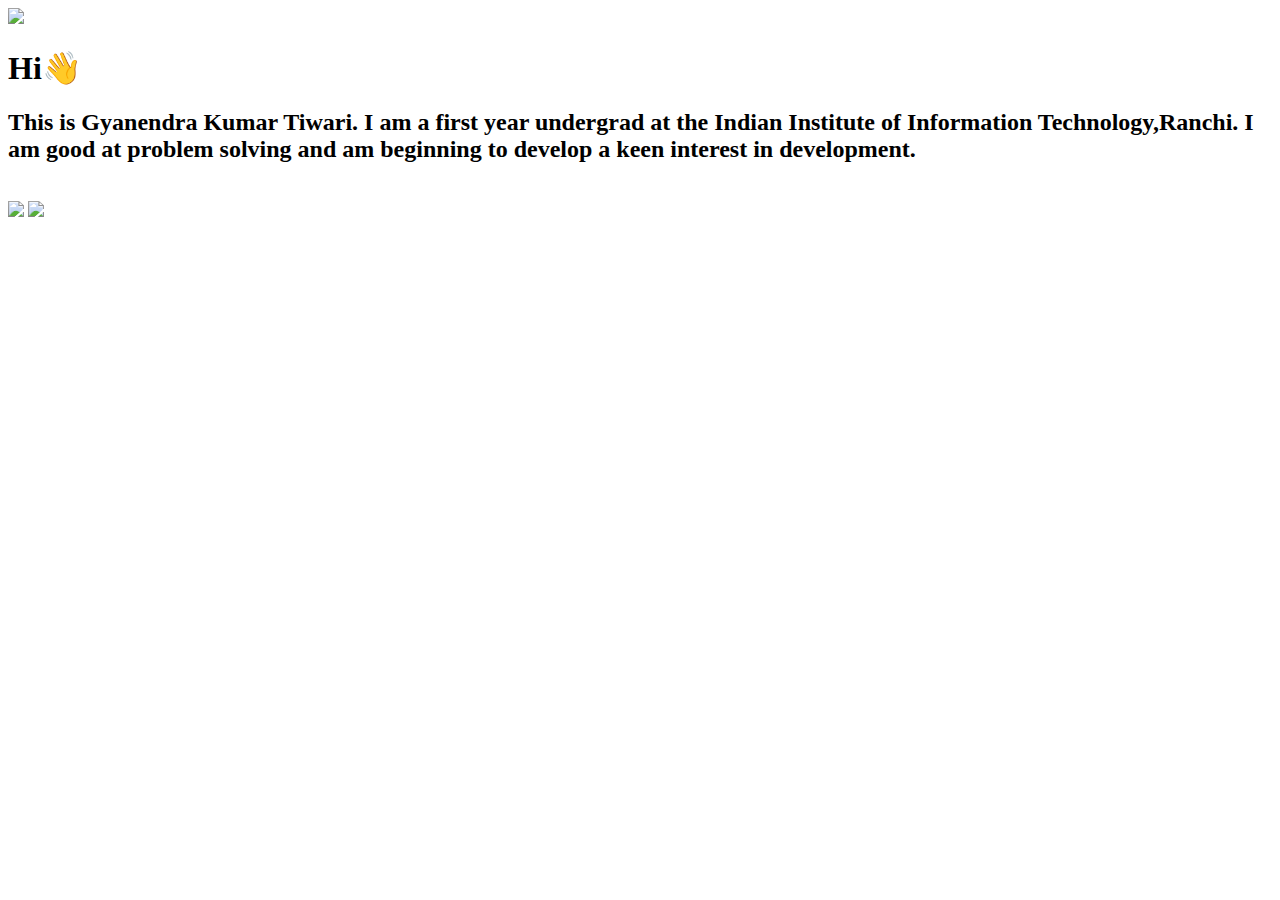
==== index.html @ c7ca8e03 "Rename index (1).html to index.html" ====
<!DOCTYPE html>
<html lang="en">
<head>
    <meta charset="UTF-8">
    <meta http-equiv="X-UA-Compatible" content="IE=edge">
    <meta name="viewport" content="width=device-width, initial-scale=1.0">
    <title>Introduction</title>
    <link rel="stylesheet" href="index1.css">
</head>
<body>
    <div>
        <img class ="image" src="https://media-exp1.licdn.com/dms/image/C4D03AQFWYB_QPpOSbw/profile-displayphoto-shrink_800_800/0/1652599726639?e=1658361600&v=beta&t=20HrbgZOX8GxnWOXV6FDxL17io6OjkMsznsyn9sZT-U" />
    </div>
    <div>
        <h1>
            Hi👋
        </h1>
        <p>
           <h2>This is Gyanendra Kumar Tiwari. I am a first year undergrad at the Indian Institute of 
            Information Technology,Ranchi. I am good at problem solving and am beginning to develop
            a keen interest in development.</h2>
        </p>
    </div>
    <br>
    
    <div >
        <a href="https://www.linkedin.com/in/gyanendra-kumar-tiwari-9278b0228/" target="_blank"><img class="linkedin" src="https://upload.wikimedia.org/wikipedia/commons/thumb/c/ca/LinkedIn_logo_initials.png/800px-LinkedIn_logo_initials.png"></a>
        <a href="https://drive.google.com/file/d/1bB9Qjzc2oNEJ0h1rYgb5FcTJfxj89GKa/view?usp=sharing" target="_blank"><img class="linkedin" src="https://cdn.imgbin.com/5/23/6/imgbin-curriculum-vitae-management-afacere-cornell-university-logo-curriculum-vitae-template-JX7Q397WMSnb9n2Tgw1kN8fKh.jpg"></a>
    </div>
</body>
</html>
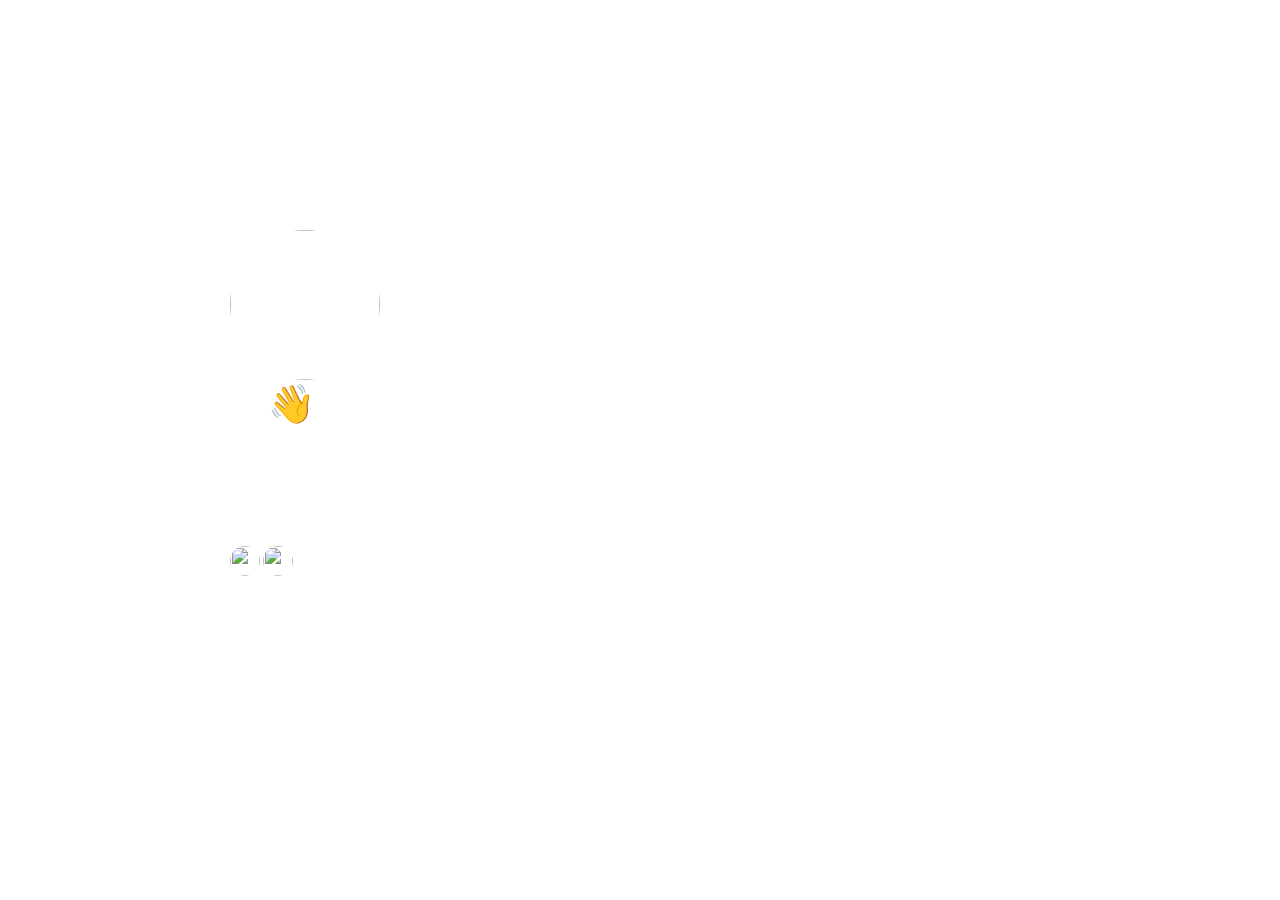
==== commit 692a482b: "Add files via upload" ====
--- a/index.html
+++ b/index.html
@@ -5,27 +5,25 @@
     <meta http-equiv="X-UA-Compatible" content="IE=edge">
     <meta name="viewport" content="width=device-width, initial-scale=1.0">
     <title>Introduction</title>
-    <link rel="stylesheet" href="index1.css">
+    <link rel="stylesheet" href="style.css">
 </head>
 <body>
     <div>
         <img class ="image" src="https://media-exp1.licdn.com/dms/image/C4D03AQFWYB_QPpOSbw/profile-displayphoto-shrink_800_800/0/1652599726639?e=1658361600&v=beta&t=20HrbgZOX8GxnWOXV6FDxL17io6OjkMsznsyn9sZT-U" />
     </div>
     <div>
-        <h1>
+        <div class="hi"><b>
             Hi👋
-        </h1>
-        <p>
-           <h2>This is Gyanendra Kumar Tiwari. I am a first year undergrad at the Indian Institute of 
-            Information Technology,Ranchi. I am good at problem solving and am beginning to develop
-            a keen interest in development.</h2>
-        </p>
+        </b></div>
+        <p class="para"><i>This is Gyanendra Kumar Tiwari. I am a first year undergrad at the Indian Institute of 
+        Information Technology,Ranchi. I am good at problem solving and am beginning to develop
+        a keen interest in development.</i></p>
     </div>
     <br>
     
     <div >
-        <a href="https://www.linkedin.com/in/gyanendra-kumar-tiwari-9278b0228/" target="_blank"><img class="linkedin" src="https://upload.wikimedia.org/wikipedia/commons/thumb/c/ca/LinkedIn_logo_initials.png/800px-LinkedIn_logo_initials.png"></a>
-        <a href="https://drive.google.com/file/d/1bB9Qjzc2oNEJ0h1rYgb5FcTJfxj89GKa/view?usp=sharing" target="_blank"><img class="linkedin" src="https://cdn.imgbin.com/5/23/6/imgbin-curriculum-vitae-management-afacere-cornell-university-logo-curriculum-vitae-template-JX7Q397WMSnb9n2Tgw1kN8fKh.jpg"></a>
+        <a href="https://www.linkedin.com/in/gyanendra-kumar-tiwari-9278b0228/" target="_blank"><img class="linkedin" src="https://cdn.worldvectorlogo.com/logos/linkedin-icon.svg"></a>
+        <a href="https://drive.google.com/file/d/1bB9Qjzc2oNEJ0h1rYgb5FcTJfxj89GKa/view?usp=sharing" target="_blank"><img class="linkedin" src="https://i.pinimg.com/originals/26/f6/08/26f6088b4c68068884c0d9282fccd94a.jpg"></a>
     </div>
 </body>
 </html>
--- a/style.css
+++ b/style.css
@@ -0,0 +1,27 @@
+body {
+        font-family: Arial;
+        font-size: 10px;
+        margin: 18%;
+        background-image: url(https://wallpaperboat.com/wp-content/uploads/2020/08/08/52199/dark-mode-18.jpg);
+        color: white;
+}
+
+.hi {
+    font-size: 38px;
+}
+
+.para {
+    font-size: 20px;
+}
+
+.image {
+    border-radius: 50%;
+    height : 150px;
+    width: 150px;
+}
+
+.linkedin {
+    border-radius: 50%;
+    height : 30px;
+    width: 30px;  
+}
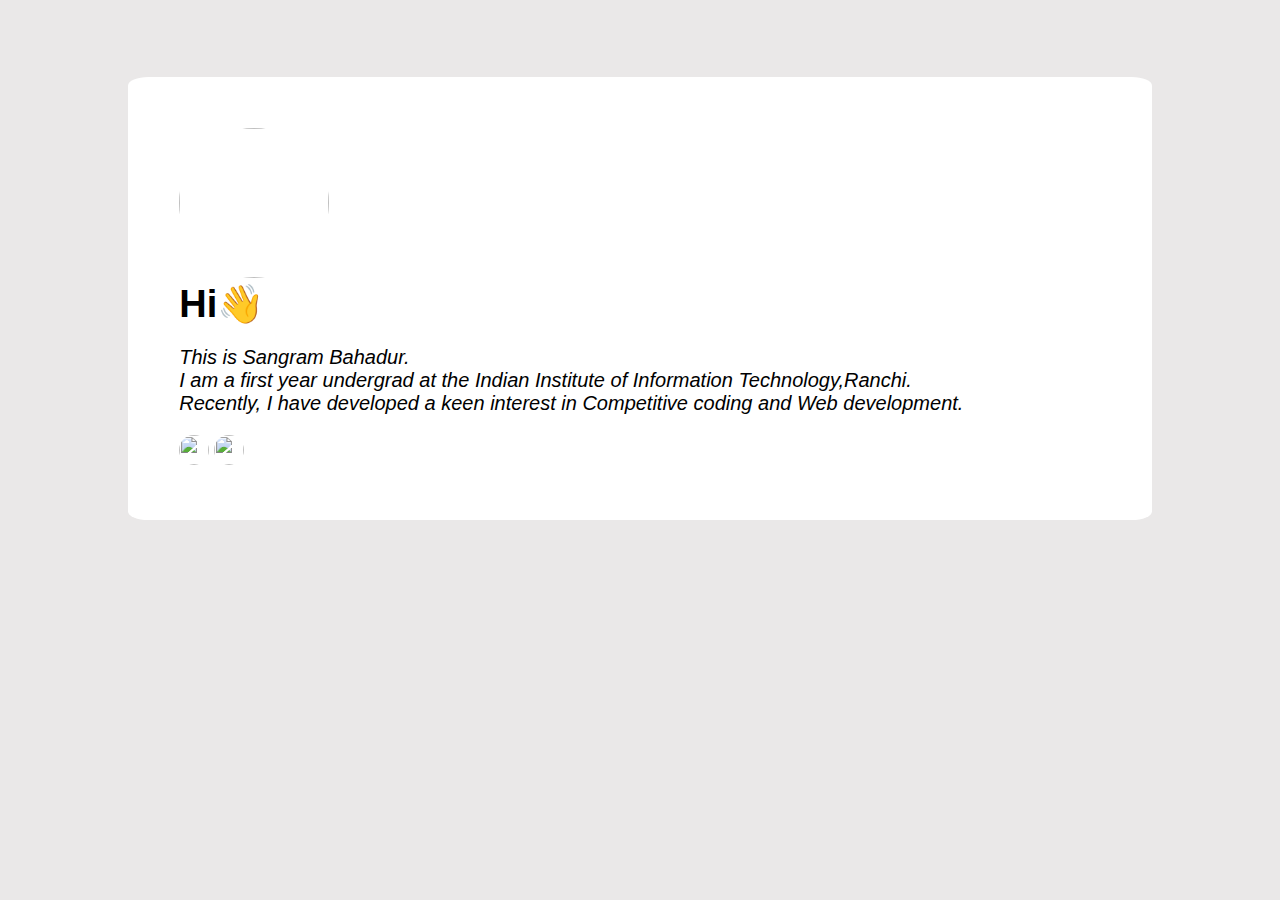
==== commit 58763eff: "sbsangu" ====
--- a/index.html
+++ b/index.html
@@ -7,23 +7,24 @@
     <title>Introduction</title>
     <link rel="stylesheet" href="style.css">
 </head>
+
 <body>
-    <div>
-        <img class ="image" src="https://media-exp1.licdn.com/dms/image/C4D03AQFWYB_QPpOSbw/profile-displayphoto-shrink_800_800/0/1652599726639?e=1658361600&v=beta&t=20HrbgZOX8GxnWOXV6FDxL17io6OjkMsznsyn9sZT-U" />
+    <div class="container">
+        <div>
+            <img src="https://media-exp1.licdn.com/dms/image/C4D03AQFWYB_QPpOSbw/profile-displayphoto-shrink_800_800/0/1652599726639?e=1658361600&v=beta&t=20HrbgZOX8GxnWOXV6FDxL17io6OjkMsznsyn9sZT-U" class="image">
+        </div>
+        <div class="intro">
+            <div class="hi"><b>
+                Hi👋
+            </b></div>
+            <p class="para"><i>This is Sangram Bahadur. 
+            <br>I am a first year undergrad at the Indian Institute of Information Technology,Ranchi. 
+            <br>Recently, I have developed a keen interest in Competitive coding and Web development.
+            </i></p>
+        </div>
+        <div class="link">
+            <a href="https://www.linkedin.com/in/gyanendra-kumar-tiwari-9278b0228/" target="_blank"><img class="photo" src="https://cdn.worldvectorlogo.com/logos/linkedin-icon.svg"></a>
+            <a href="https://drive.google.com/file/d/1bB9Qjzc2oNEJ0h1rYgb5FcTJfxj89GKa/view?usp=sharing" target="_blank"><img class="photo" src="https://i.pinimg.com/originals/26/f6/08/26f6088b4c68068884c0d9282fccd94a.jpg"></a>
+        </div>
     </div>
-    <div>
-        <div class="hi"><b>
-            Hi👋
-        </b></div>
-        <p class="para"><i>This is Gyanendra Kumar Tiwari. I am a first year undergrad at the Indian Institute of 
-        Information Technology,Ranchi. I am good at problem solving and am beginning to develop
-        a keen interest in development.</i></p>
-    </div>
-    <br>
-    
-    <div >
-        <a href="https://www.linkedin.com/in/gyanendra-kumar-tiwari-9278b0228/" target="_blank"><img class="linkedin" src="https://cdn.worldvectorlogo.com/logos/linkedin-icon.svg"></a>
-        <a href="https://drive.google.com/file/d/1bB9Qjzc2oNEJ0h1rYgb5FcTJfxj89GKa/view?usp=sharing" target="_blank"><img class="linkedin" src="https://i.pinimg.com/originals/26/f6/08/26f6088b4c68068884c0d9282fccd94a.jpg"></a>
-    </div>
-</body>
-</html>
+</body>--- a/style.css
+++ b/style.css
@@ -1,17 +1,24 @@
 body {
-        font-family: Arial;
-        font-size: 10px;
-        margin: 18%;
-        background-image: url(https://wallpaperboat.com/wp-content/uploads/2020/08/08/52199/dark-mode-18.jpg);
-        color: white;
+    font-family: Sans-Serif;
+    background-color: rgb(234,232,232);
+    margin-bottom: 5%;
+    margin-top: 6%;
+    margin-left: 10%;
+    margin-right: 10%;
+}
+
+.container {
+    border-radius: 2%;
+    background-color: white;
+    padding: 5%;
+}
+
+.para {
+    font-size: 20px;
 }
 
 .hi {
     font-size: 38px;
-}
-
-.para {
-    font-size: 20px;
 }
 
 .image {
@@ -20,8 +27,8 @@
     width: 150px;
 }
 
-.linkedin {
+.photo {
     border-radius: 50%;
     height : 30px;
-    width: 30px;  
+    width: 30px;
 }
